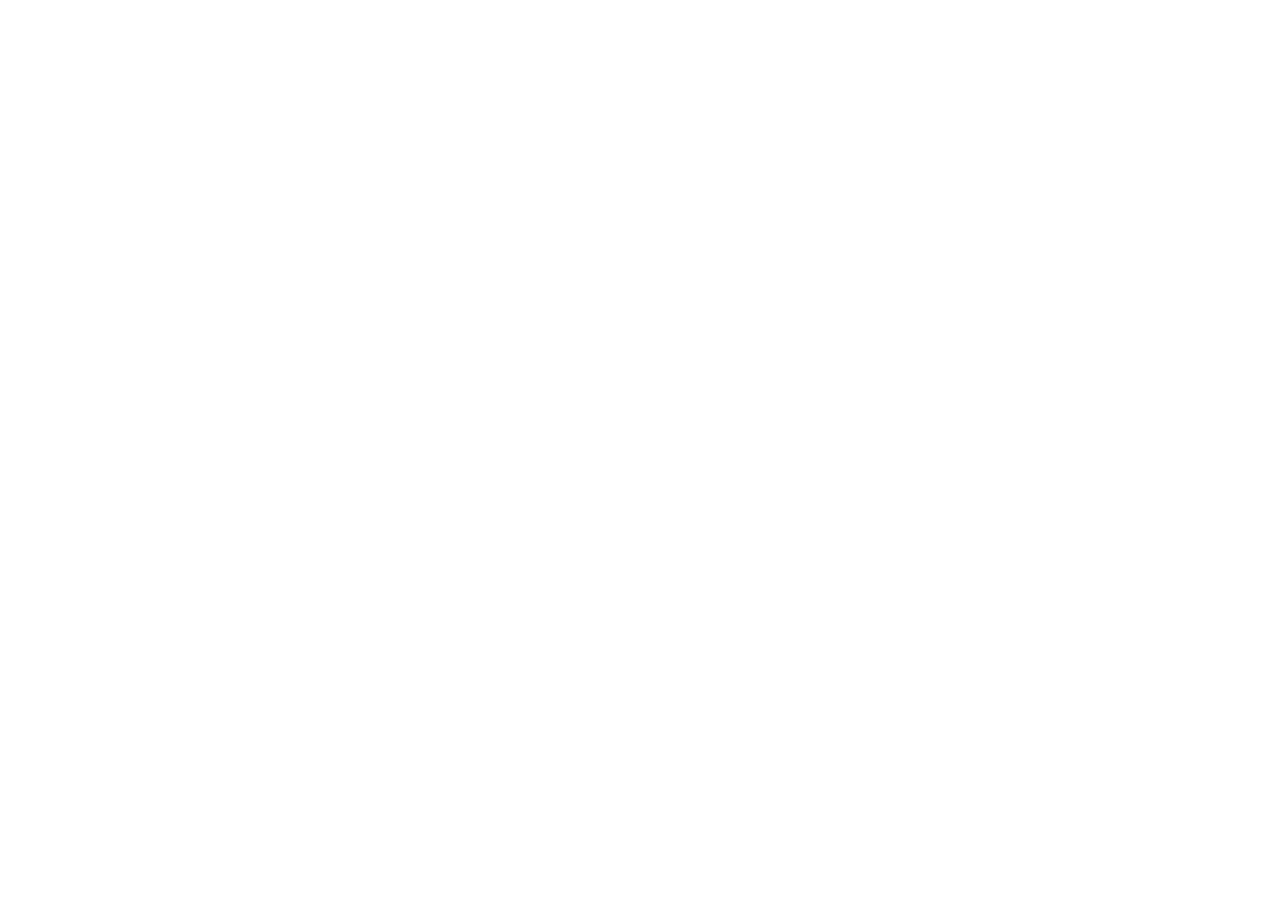
==== index.html @ 70602c5d "example init" ====
<!DOCTYPE html>
<html>

<head>
    <title>leaflet-sidebar example</title>

    <meta name="viewport" content="width=device-width, initial-scale=1.0, maximum-scale=1.0, user-scalable=no">

    <link rel="stylesheet" href="http://cdn.leafletjs.com/leaflet-0.7.2/leaflet.css"/>
    <link rel="stylesheet" href="../src/L.Control.Sidebar.css"/>
    <!--[if lte IE 8]>
    <link rel="stylesheet" href="http://cdn.leafletjs.com/leaflet-0.7.2/leaflet.ie.css"/><![endif]-->

    <style>
        body {
            padding: 30px;
            font-family: sans-serif;
        }

        #map {
            width: 100%;
            height: 600px;
            border-radius: 10px;
        }

        #sidebar {
            padding: 24px;
            font-family: monospace;
        }
    </style>
</head>

<body>
<div id="sidebar"></div>
<div id="map"></div>

<script
        src="https://code.jquery.com/jquery-3.2.1.min.js"
        integrity="sha256-hwg4gsxgFZhOsEEamdOYGBf13FyQuiTwlAQgxVSNgt4="
        crossorigin="anonymous"></script>
<script src="http://cdn.leafletjs.com/leaflet-0.7.2/leaflet.js"></script>
<script src="../src/L.Control.Sidebar.js"></script>

<script>
    var mapService = function () {
        var map, markerActive = false;

        function init() {
            map = L.map('map');

            L.tileLayer('http://a.tile.openstreetmap.fr/hot/{z}/{x}/{y}.png', {
                maxZoom: 18,
                attribution: 'Map data &copy; OpenStreetMap contributors'
            }).addTo(map);
            map.setView([50.1369745, 8.696875300000002], 12);
        }

        function addMarkerListeners(marker) {
            marker.on("click", clickListener);
            marker.on("mouseover", mouseOverListener);
            marker.on("mouseout", mouseOutListener);
            SidebarService.getSidebar().on("hide", MarkerService.handleSidebarHide)
        }

        function clickListener() {
            MarkerService.handleClick(this)
            if (MarkerService.isActive()) {
                SidebarService.show(MarkerService.getMarkerContent(this));
            } else {
                SidebarService.getSidebar().hide();
            }
        }

        function mouseOverListener() {
            MarkerService.handleMouseOver(this);
            SidebarService.show(MarkerService.getMarkerContent(this));
        }

        function mouseOutListener() {
            MarkerService.handleMouseOut(this);
            if (MarkerService.isActive()) {
                SidebarService.show(MarkerService.getMarkerContent());
            } else {
                SidebarService.getSidebar().hide();
            }
        }

        return {
            getMap: function () {
                if (!map) {
                    init();
                }
                return map;
            },
            addSidebar: function (sidebar) {
                this.getMap().addControl(sidebar);
            },
            addMarker: function (marker) {
                marker.addTo(this.getMap());
                //init marker listeners
                addMarkerListeners(marker);
            },
            setMarkers: function (markers) {
                var that = this;
                markers.forEach(function (marker) {
                    that.addMarker(marker);
                });
            }
        }

    }();
    var SidebarService = function () {
        var sidebar;

        function init() {
            sidebar = L.control.sidebar('sidebar', {
                closeButton: true,
                position: 'right',
                autoPan: false
            });
        }

        return {
            getSidebar: function () {
                if (!sidebar) {
                    init()
                }
                return sidebar;
            },
            show: function (content) {
                this.getSidebar().setContent(content.join('<br>\n'));
                this.getSidebar().show();

            }
        }
    }();

    var MarkerService = function () {
        var markers,
            activeMarker,
            greenIcon, blueIcon;

        function getMarkers(callback) {
            $.ajax({
                url: '/data.json',
                type: 'get',
                dataType: 'json',
                success: callback
            });
        }

        function init(callback) {
            markers = [];

            greenIcon = new L.Icon({
                iconUrl: 'https://cdn.rawgit.com/pointhi/leaflet-color-markers/master/img/marker-icon-2x-green.png',
                shadowUrl: 'https://cdnjs.cloudflare.com/ajax/libs/leaflet/0.7.7/images/marker-shadow.png',
                iconSize: [25, 41],
                iconAnchor: [12, 41],
                popupAnchor: [1, -34],
                shadowSize: [41, 41]
            });
            blueIcon = new L.Icon({
                iconUrl: 'https://cdn.rawgit.com/pointhi/leaflet-color-markers/master/img/marker-icon-2x-blue.png',
                shadowUrl: 'https://cdnjs.cloudflare.com/ajax/libs/leaflet/0.7.7/images/marker-shadow.png',
                iconSize: [25, 41],
                iconAnchor: [12, 41],
                popupAnchor: [1, -34],
                shadowSize: [41, 41]
            });
            getMarkers(function (markersData) {
                markersData.vehicle.forEach(function (dataElement) {

                    var marker = L.marker([dataElement.latitude, dataElement.longitude]);
                    var array = $.map(dataElement, function (value, index) {
                        return [value];
                    });

                    marker.options.content = array;
                    // marker.options.description = dataElement.description;
                    markers.push(marker)
                });
                callback();

            })
        }


        function setActiveMarker(marker) {
            if (marker) {
                activeMarker = marker;
                highlightMarker(activeMarker)
            } else if (activeMarker) {
                unhighlightMarker(activeMarker)
                activeMarker = null;
            }
        }

        function highlightMarker(marker) {
            marker.setIcon(greenIcon);
        }

        function unhighlightMarker(marker) {
            marker.setIcon(blueIcon);
        }


        return {
            getMarkers: function (callback) {
                if (!markers) {
                    init(function () {
                        callback(markers);
                    });
                } else {
                    callback(markers);
                }
            },

            getMarkerContent: function (marker) {
                if (marker) {
                    return marker.options.content;
                } else if (activeMarker) {
                    return activeMarker.options.content;
                }
            },

            isActive: function () {
                return !!activeMarker;
            },

            handleClick: function (marker) {
                if (!activeMarker) {
                    setActiveMarker(marker);
                    return true;
                }

                if (marker != activeMarker) {
                    unhighlightMarker(activeMarker);
                    setActiveMarker(marker);
                    return true;
                }
                setActiveMarker(false);
                return false;
            },
            handleMouseOver: function (marker) {
                highlightMarker(marker)
            },
            handleMouseOut: function (marker) {
                if (marker != activeMarker) {
                    unhighlightMarker(marker)
                }
            },
            handleSidebarHide: function () {
                setActiveMarker(false);
            }
        }


    }();

    mapService.addSidebar(SidebarService.getSidebar());

    MarkerService.getMarkers(function (markers) {
        mapService.setMarkers(markers)
    });

</script>
</body>

</html>
---- src/L.Control.Sidebar.css ----
.leaflet-sidebar {
  position: absolute;
  height: 100%;
  -webkit-box-sizing: border-box;
  -moz-box-sizing: border-box;
  box-sizing: border-box;
  padding: 10px;
  z-index: 2000; }
  .leaflet-sidebar.left {
    left: -500px;
    transition: left 0.5s, width 0.5s;
    padding-right: 0; }
    .leaflet-sidebar.left.visible {
      left: 0; }
  .leaflet-sidebar.right {
    right: -500px;
    transition: right 0.5s, width 0.5s;
    padding-left: 0; }
    .leaflet-sidebar.right.visible {
      right: 0; }
  .leaflet-sidebar > .leaflet-control {
    height: 100%;
    width: 100%;
    overflow: auto;
    -webkit-overflow-scrolling: touch;
    -webkit-box-sizing: border-box;
    -moz-box-sizing: border-box;
    box-sizing: border-box;
    padding: 8px 24px;
    font-size: 1.1em;
    background: white;
    box-shadow: 0 1px 7px rgba(0, 0, 0, 0.65);
    -webkit-border-radius: 4px;
    border-radius: 4px; }
    .leaflet-touch .leaflet-sidebar > .leaflet-control {
      box-shadow: none;
      border: 2px solid rgba(0, 0, 0, 0.2);
      background-clip: padding-box; }
  @media (max-width: 767px) {
    .leaflet-sidebar {
      width: 100%;
      padding: 0; }
      .leaflet-sidebar.left.visible ~ .leaflet-left {
        left: 100%; }
      .leaflet-sidebar.right.visible ~ .leaflet-right {
        right: 100%; }
      .leaflet-sidebar.left {
        left: -100%; }
        .leaflet-sidebar.left.visible {
          left: 0; }
      .leaflet-sidebar.right {
        right: -100%; }
        .leaflet-sidebar.right.visible {
          right: 0; }
      .leaflet-sidebar > .leaflet-control {
        box-shadow: none;
        -webkit-border-radius: 0;
        border-radius: 0; }
        .leaflet-touch .leaflet-sidebar > .leaflet-control {
          border: 0; } }
  @media (min-width: 768px) and (max-width: 991px) {
    .leaflet-sidebar {
      width: 305px; }
      .leaflet-sidebar.left.visible ~ .leaflet-left {
        left: 305px; }
      .leaflet-sidebar.right.visible ~ .leaflet-right {
        right: 305px; } }
  @media (min-width: 992px) and (max-width: 1199px) {
    .leaflet-sidebar {
      width: 390px; }
      .leaflet-sidebar.left.visible ~ .leaflet-left {
        left: 390px; }
      .leaflet-sidebar.right.visible ~ .leaflet-right {
        right: 390px; } }
  @media (min-width: 1200px) {
    .leaflet-sidebar {
      width: 460px; }
      .leaflet-sidebar.left.visible ~ .leaflet-left {
        left: 460px; }
      .leaflet-sidebar.right.visible ~ .leaflet-right {
        right: 460px; } }
  .leaflet-sidebar .close {
    position: absolute;
    right: 20px;
    top: 20px;
    width: 31px;
    height: 31px;
    color: #333;
    font-size: 25px;
    line-height: 1em;
    text-align: center;
    background: white;
    -webkit-border-radius: 16px;
    border-radius: 16px;
    cursor: pointer;
    z-index: 8; }

.leaflet-left {
  transition: left 0.5s; }

.leaflet-right {
  transition: right 0.5s; }
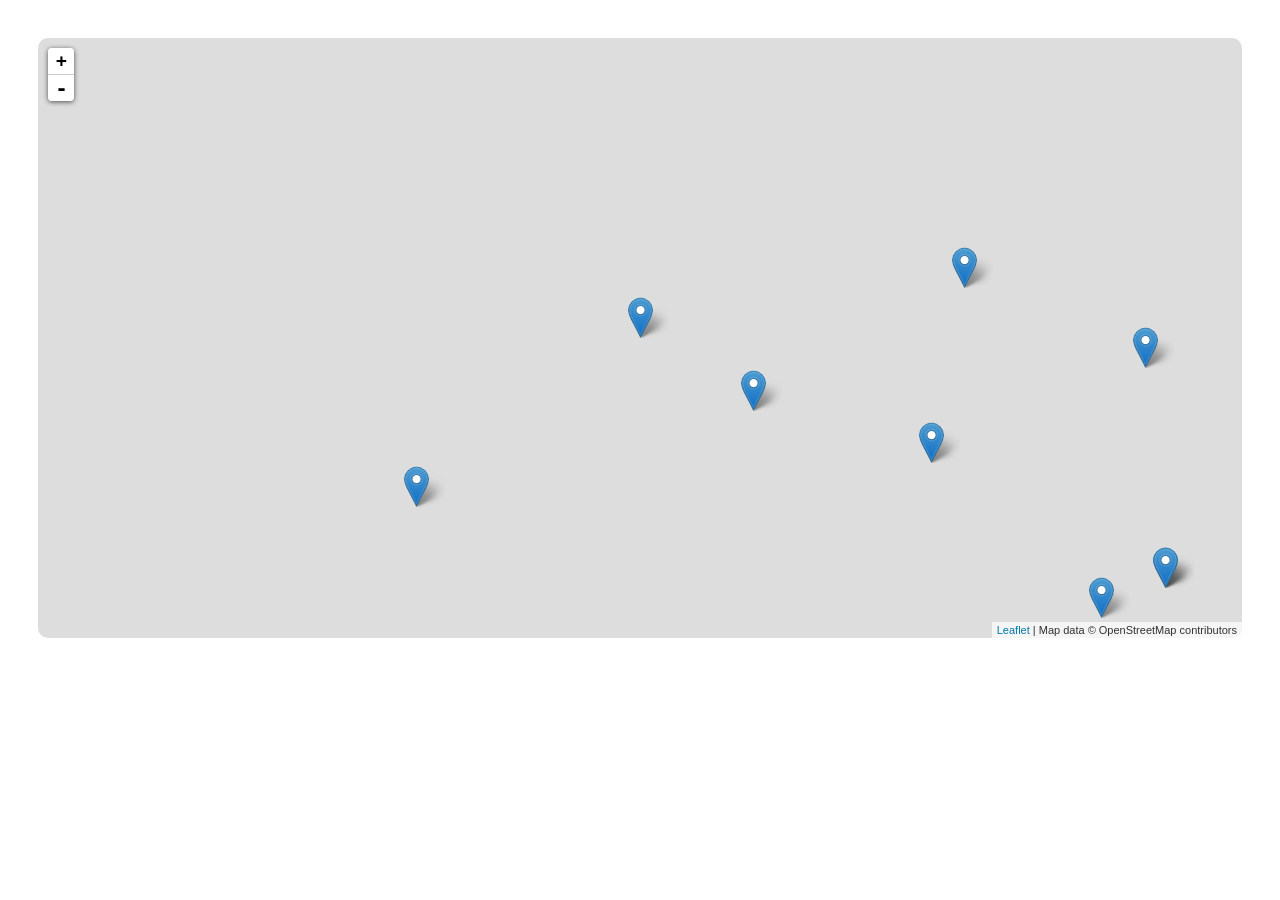
==== commit 435150d0: "added bower dependencies" ====
--- a/index.html
+++ b/index.html
@@ -6,10 +6,8 @@
 
     <meta name="viewport" content="width=device-width, initial-scale=1.0, maximum-scale=1.0, user-scalable=no">
 
-    <link rel="stylesheet" href="http://cdn.leafletjs.com/leaflet-0.7.2/leaflet.css"/>
-    <link rel="stylesheet" href="../src/L.Control.Sidebar.css"/>
-    <!--[if lte IE 8]>
-    <link rel="stylesheet" href="http://cdn.leafletjs.com/leaflet-0.7.2/leaflet.ie.css"/><![endif]-->
+    <link rel="stylesheet" href="./bower_components/leaflet/dist/leaflet.css"/>
+    <link rel="stylesheet" href="./src/L.Control.Sidebar.css"/>
 
     <style>
         body {
@@ -35,11 +33,11 @@
 <div id="map"></div>
 
 <script
-        src="https://code.jquery.com/jquery-3.2.1.min.js"
+        src="./bower_components/jquery/dist/jquery.min.js"
         integrity="sha256-hwg4gsxgFZhOsEEamdOYGBf13FyQuiTwlAQgxVSNgt4="
         crossorigin="anonymous"></script>
-<script src="http://cdn.leafletjs.com/leaflet-0.7.2/leaflet.js"></script>
-<script src="../src/L.Control.Sidebar.js"></script>
+<script src="./bower_components/leaflet/dist/leaflet.js"></script>
+<script src="./src/L.Control.Sidebar.js"></script>
 
 <script>
     var mapService = function () {
@@ -142,7 +140,7 @@
 
         function getMarkers(callback) {
             $.ajax({
-                url: '/data.json',
+                url: './data.json',
                 type: 'get',
                 dataType: 'json',
                 success: callback
--- a/bower_components/leaflet/dist/leaflet.css
+++ b/bower_components/leaflet/dist/leaflet.css
@@ -0,0 +1,479 @@
+/* required styles */
+
+.leaflet-map-pane,
+.leaflet-tile,
+.leaflet-marker-icon,
+.leaflet-marker-shadow,
+.leaflet-tile-pane,
+.leaflet-tile-container,
+.leaflet-overlay-pane,
+.leaflet-shadow-pane,
+.leaflet-marker-pane,
+.leaflet-popup-pane,
+.leaflet-overlay-pane svg,
+.leaflet-zoom-box,
+.leaflet-image-layer,
+.leaflet-layer {
+	position: absolute;
+	left: 0;
+	top: 0;
+	}
+.leaflet-container {
+	overflow: hidden;
+	-ms-touch-action: none;
+	touch-action: none;
+	}
+.leaflet-tile,
+.leaflet-marker-icon,
+.leaflet-marker-shadow {
+	-webkit-user-select: none;
+	   -moz-user-select: none;
+	        user-select: none;
+	-webkit-user-drag: none;
+	}
+.leaflet-marker-icon,
+.leaflet-marker-shadow {
+	display: block;
+	}
+/* map is broken in FF if you have max-width: 100% on tiles */
+.leaflet-container img {
+	max-width: none !important;
+	}
+/* stupid Android 2 doesn't understand "max-width: none" properly */
+.leaflet-container img.leaflet-image-layer {
+	max-width: 15000px !important;
+	}
+.leaflet-tile {
+	filter: inherit;
+	visibility: hidden;
+	}
+.leaflet-tile-loaded {
+	visibility: inherit;
+	}
+.leaflet-zoom-box {
+	width: 0;
+	height: 0;
+	}
+/* workaround for https://bugzilla.mozilla.org/show_bug.cgi?id=888319 */
+.leaflet-overlay-pane svg {
+	-moz-user-select: none;
+	}
+
+.leaflet-tile-pane    { z-index: 2; }
+.leaflet-objects-pane { z-index: 3; }
+.leaflet-overlay-pane { z-index: 4; }
+.leaflet-shadow-pane  { z-index: 5; }
+.leaflet-marker-pane  { z-index: 6; }
+.leaflet-popup-pane   { z-index: 7; }
+
+.leaflet-vml-shape {
+	width: 1px;
+	height: 1px;
+	}
+.lvml {
+	behavior: url(#default#VML);
+	display: inline-block;
+	position: absolute;
+	}
+
+
+/* control positioning */
+
+.leaflet-control {
+	position: relative;
+	z-index: 7;
+	pointer-events: auto;
+	}
+.leaflet-top,
+.leaflet-bottom {
+	position: absolute;
+	z-index: 1000;
+	pointer-events: none;
+	}
+.leaflet-top {
+	top: 0;
+	}
+.leaflet-right {
+	right: 0;
+	}
+.leaflet-bottom {
+	bottom: 0;
+	}
+.leaflet-left {
+	left: 0;
+	}
+.leaflet-control {
+	float: left;
+	clear: both;
+	}
+.leaflet-right .leaflet-control {
+	float: right;
+	}
+.leaflet-top .leaflet-control {
+	margin-top: 10px;
+	}
+.leaflet-bottom .leaflet-control {
+	margin-bottom: 10px;
+	}
+.leaflet-left .leaflet-control {
+	margin-left: 10px;
+	}
+.leaflet-right .leaflet-control {
+	margin-right: 10px;
+	}
+
+
+/* zoom and fade animations */
+
+.leaflet-fade-anim .leaflet-tile,
+.leaflet-fade-anim .leaflet-popup {
+	opacity: 0;
+	-webkit-transition: opacity 0.2s linear;
+	   -moz-transition: opacity 0.2s linear;
+	     -o-transition: opacity 0.2s linear;
+	        transition: opacity 0.2s linear;
+	}
+.leaflet-fade-anim .leaflet-tile-loaded,
+.leaflet-fade-anim .leaflet-map-pane .leaflet-popup {
+	opacity: 1;
+	}
+
+.leaflet-zoom-anim .leaflet-zoom-animated {
+	-webkit-transition: -webkit-transform 0.25s cubic-bezier(0,0,0.25,1);
+	   -moz-transition:    -moz-transform 0.25s cubic-bezier(0,0,0.25,1);
+	     -o-transition:      -o-transform 0.25s cubic-bezier(0,0,0.25,1);
+	        transition:         transform 0.25s cubic-bezier(0,0,0.25,1);
+	}
+.leaflet-zoom-anim .leaflet-tile,
+.leaflet-pan-anim .leaflet-tile,
+.leaflet-touching .leaflet-zoom-animated {
+	-webkit-transition: none;
+	   -moz-transition: none;
+	     -o-transition: none;
+	        transition: none;
+	}
+
+.leaflet-zoom-anim .leaflet-zoom-hide {
+	visibility: hidden;
+	}
+
+
+/* cursors */
+
+.leaflet-clickable {
+	cursor: pointer;
+	}
+.leaflet-container {
+	cursor: -webkit-grab;
+	cursor:    -moz-grab;
+	}
+.leaflet-popup-pane,
+.leaflet-control {
+	cursor: auto;
+	}
+.leaflet-dragging .leaflet-container,
+.leaflet-dragging .leaflet-clickable {
+	cursor: move;
+	cursor: -webkit-grabbing;
+	cursor:    -moz-grabbing;
+	}
+
+
+/* visual tweaks */
+
+.leaflet-container {
+	background: #ddd;
+	outline: 0;
+	}
+.leaflet-container a {
+	color: #0078A8;
+	}
+.leaflet-container a.leaflet-active {
+	outline: 2px solid orange;
+	}
+.leaflet-zoom-box {
+	border: 2px dotted #38f;
+	background: rgba(255,255,255,0.5);
+	}
+
+
+/* general typography */
+.leaflet-container {
+	font: 12px/1.5 "Helvetica Neue", Arial, Helvetica, sans-serif;
+	}
+
+
+/* general toolbar styles */
+
+.leaflet-bar {
+	box-shadow: 0 1px 5px rgba(0,0,0,0.65);
+	border-radius: 4px;
+	}
+.leaflet-bar a,
+.leaflet-bar a:hover {
+	background-color: #fff;
+	border-bottom: 1px solid #ccc;
+	width: 26px;
+	height: 26px;
+	line-height: 26px;
+	display: block;
+	text-align: center;
+	text-decoration: none;
+	color: black;
+	}
+.leaflet-bar a,
+.leaflet-control-layers-toggle {
+	background-position: 50% 50%;
+	background-repeat: no-repeat;
+	display: block;
+	}
+.leaflet-bar a:hover {
+	background-color: #f4f4f4;
+	}
+.leaflet-bar a:first-child {
+	border-top-left-radius: 4px;
+	border-top-right-radius: 4px;
+	}
+.leaflet-bar a:last-child {
+	border-bottom-left-radius: 4px;
+	border-bottom-right-radius: 4px;
+	border-bottom: none;
+	}
+.leaflet-bar a.leaflet-disabled {
+	cursor: default;
+	background-color: #f4f4f4;
+	color: #bbb;
+	}
+
+.leaflet-touch .leaflet-bar a {
+	width: 30px;
+	height: 30px;
+	line-height: 30px;
+	}
+
+
+/* zoom control */
+
+.leaflet-control-zoom-in,
+.leaflet-control-zoom-out {
+	font: bold 18px 'Lucida Console', Monaco, monospace;
+	text-indent: 1px;
+	}
+.leaflet-control-zoom-out {
+	font-size: 20px;
+	}
+
+.leaflet-touch .leaflet-control-zoom-in {
+	font-size: 22px;
+	}
+.leaflet-touch .leaflet-control-zoom-out {
+	font-size: 24px;
+	}
+
+
+/* layers control */
+
+.leaflet-control-layers {
+	box-shadow: 0 1px 5px rgba(0,0,0,0.4);
+	background: #fff;
+	border-radius: 5px;
+	}
+.leaflet-control-layers-toggle {
+	background-image: url(images/layers.png);
+	width: 36px;
+	height: 36px;
+	}
+.leaflet-retina .leaflet-control-layers-toggle {
+	background-image: url(images/layers-2x.png);
+	background-size: 26px 26px;
+	}
+.leaflet-touch .leaflet-control-layers-toggle {
+	width: 44px;
+	height: 44px;
+	}
+.leaflet-control-layers .leaflet-control-layers-list,
+.leaflet-control-layers-expanded .leaflet-control-layers-toggle {
+	display: none;
+	}
+.leaflet-control-layers-expanded .leaflet-control-layers-list {
+	display: block;
+	position: relative;
+	}
+.leaflet-control-layers-expanded {
+	padding: 6px 10px 6px 6px;
+	color: #333;
+	background: #fff;
+	}
+.leaflet-control-layers-selector {
+	margin-top: 2px;
+	position: relative;
+	top: 1px;
+	}
+.leaflet-control-layers label {
+	display: block;
+	}
+.leaflet-control-layers-separator {
+	height: 0;
+	border-top: 1px solid #ddd;
+	margin: 5px -10px 5px -6px;
+	}
+
+
+/* attribution and scale controls */
+
+.leaflet-container .leaflet-control-attribution {
+	background: #fff;
+	background: rgba(255, 255, 255, 0.7);
+	margin: 0;
+	}
+.leaflet-control-attribution,
+.leaflet-control-scale-line {
+	padding: 0 5px;
+	color: #333;
+	}
+.leaflet-control-attribution a {
+	text-decoration: none;
+	}
+.leaflet-control-attribution a:hover {
+	text-decoration: underline;
+	}
+.leaflet-container .leaflet-control-attribution,
+.leaflet-container .leaflet-control-scale {
+	font-size: 11px;
+	}
+.leaflet-left .leaflet-control-scale {
+	margin-left: 5px;
+	}
+.leaflet-bottom .leaflet-control-scale {
+	margin-bottom: 5px;
+	}
+.leaflet-control-scale-line {
+	border: 2px solid #777;
+	border-top: none;
+	line-height: 1.1;
+	padding: 2px 5px 1px;
+	font-size: 11px;
+	white-space: nowrap;
+	overflow: hidden;
+	-moz-box-sizing: content-box;
+	     box-sizing: content-box;
+
+	background: #fff;
+	background: rgba(255, 255, 255, 0.5);
+	}
+.leaflet-control-scale-line:not(:first-child) {
+	border-top: 2px solid #777;
+	border-bottom: none;
+	margin-top: -2px;
+	}
+.leaflet-control-scale-line:not(:first-child):not(:last-child) {
+	border-bottom: 2px solid #777;
+	}
+
+.leaflet-touch .leaflet-control-attribution,
+.leaflet-touch .leaflet-control-layers,
+.leaflet-touch .leaflet-bar {
+	box-shadow: none;
+	}
+.leaflet-touch .leaflet-control-layers,
+.leaflet-touch .leaflet-bar {
+	border: 2px solid rgba(0,0,0,0.2);
+	background-clip: padding-box;
+	}
+
+
+/* popup */
+
+.leaflet-popup {
+	position: absolute;
+	text-align: center;
+	}
+.leaflet-popup-content-wrapper {
+	padding: 1px;
+	text-align: left;
+	border-radius: 12px;
+	}
+.leaflet-popup-content {
+	margin: 13px 19px;
+	line-height: 1.4;
+	}
+.leaflet-popup-content p {
+	margin: 18px 0;
+	}
+.leaflet-popup-tip-container {
+	margin: 0 auto;
+	width: 40px;
+	height: 20px;
+	position: relative;
+	overflow: hidden;
+	}
+.leaflet-popup-tip {
+	width: 17px;
+	height: 17px;
+	padding: 1px;
+
+	margin: -10px auto 0;
+
+	-webkit-transform: rotate(45deg);
+	   -moz-transform: rotate(45deg);
+	    -ms-transform: rotate(45deg);
+	     -o-transform: rotate(45deg);
+	        transform: rotate(45deg);
+	}
+.leaflet-popup-content-wrapper,
+.leaflet-popup-tip {
+	background: white;
+
+	box-shadow: 0 3px 14px rgba(0,0,0,0.4);
+	}
+.leaflet-container a.leaflet-popup-close-button {
+	position: absolute;
+	top: 0;
+	right: 0;
+	padding: 4px 4px 0 0;
+	text-align: center;
+	width: 18px;
+	height: 14px;
+	font: 16px/14px Tahoma, Verdana, sans-serif;
+	color: #c3c3c3;
+	text-decoration: none;
+	font-weight: bold;
+	background: transparent;
+	}
+.leaflet-container a.leaflet-popup-close-button:hover {
+	color: #999;
+	}
+.leaflet-popup-scrolled {
+	overflow: auto;
+	border-bottom: 1px solid #ddd;
+	border-top: 1px solid #ddd;
+	}
+
+.leaflet-oldie .leaflet-popup-content-wrapper {
+	zoom: 1;
+	}
+.leaflet-oldie .leaflet-popup-tip {
+	width: 24px;
+	margin: 0 auto;
+
+	-ms-filter: "progid:DXImageTransform.Microsoft.Matrix(M11=0.70710678, M12=0.70710678, M21=-0.70710678, M22=0.70710678)";
+	filter: progid:DXImageTransform.Microsoft.Matrix(M11=0.70710678, M12=0.70710678, M21=-0.70710678, M22=0.70710678);
+	}
+.leaflet-oldie .leaflet-popup-tip-container {
+	margin-top: -1px;
+	}
+
+.leaflet-oldie .leaflet-control-zoom,
+.leaflet-oldie .leaflet-control-layers,
+.leaflet-oldie .leaflet-popup-content-wrapper,
+.leaflet-oldie .leaflet-popup-tip {
+	border: 1px solid #999;
+	}
+
+
+/* div icon */
+
+.leaflet-div-icon {
+	background: #fff;
+	border: 1px solid #666;
+	}
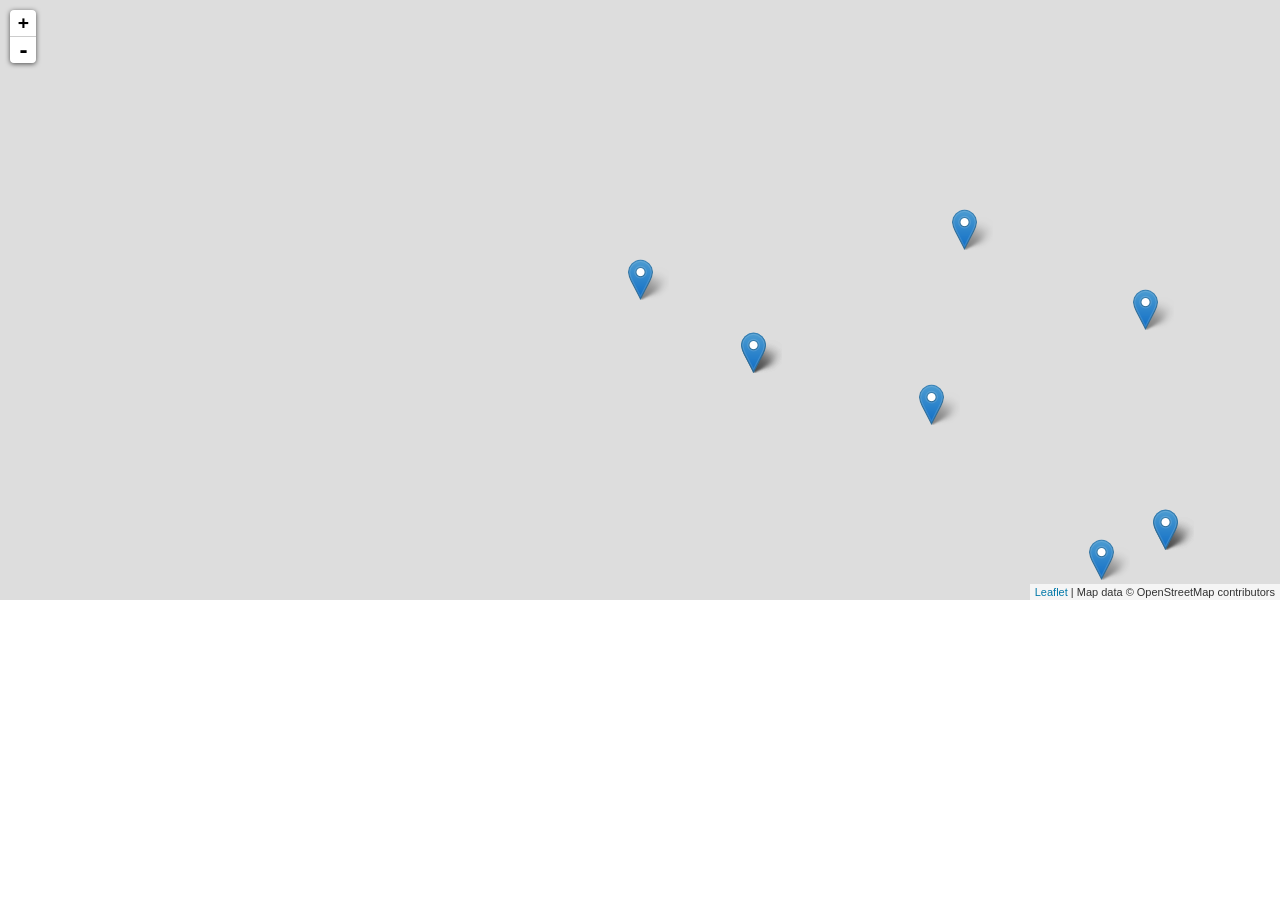
==== commit 1b15265d: "interface update, added cars lists and added sidebar side selection, based on active point" ====
--- a/index.html
+++ b/index.html
@@ -8,17 +8,18 @@
 
     <link rel="stylesheet" href="./bower_components/leaflet/dist/leaflet.css"/>
     <link rel="stylesheet" href="./src/L.Control.Sidebar.css"/>
+    <link rel="stylesheet" href="./src/list.css"/>
 
     <style>
         body {
-            padding: 30px;
+            /*padding: 30px;*/
             font-family: sans-serif;
         }
 
         #map {
             width: 100%;
             height: 600px;
-            border-radius: 10px;
+            /*border-radius: 10px;*/
         }
 
         #sidebar {
@@ -41,7 +42,7 @@
 
 <script>
     var mapService = function () {
-        var map, markerActive = false;
+        var map;
 
         function init() {
             map = L.map('map');
@@ -60,24 +61,24 @@
             SidebarService.getSidebar().on("hide", MarkerService.handleSidebarHide)
         }
 
-        function clickListener() {
+        function clickListener(e) {
             MarkerService.handleClick(this)
             if (MarkerService.isActive()) {
-                SidebarService.show(MarkerService.getMarkerContent(this));
+                SidebarService.show(this, map._container.offsetWidth, e.originalEvent.layerX);
             } else {
                 SidebarService.getSidebar().hide();
             }
         }
 
-        function mouseOverListener() {
+        function mouseOverListener(e) {
             MarkerService.handleMouseOver(this);
-            SidebarService.show(MarkerService.getMarkerContent(this));
+            SidebarService.show(this, map._container.offsetWidth, e.originalEvent.layerX);
         }
 
         function mouseOutListener() {
             MarkerService.handleMouseOut(this);
             if (MarkerService.isActive()) {
-                SidebarService.show(MarkerService.getMarkerContent());
+                SidebarService.show();
             } else {
                 SidebarService.getSidebar().hide();
             }
@@ -107,6 +108,41 @@
         }
 
     }();
+
+    var VehicleService = function () {
+        var vehicle = [{
+            "model": "S - Fiat 500 Cabrio",
+            "vehicleClass": "SUBCOMPACT",
+            "vehicleState": "AVAILABLE",
+            "description": "Comfort trip<br>Max speed <b>190km/h</b><br>Price <b>2USD/h</b>",
+            "image": "content_fiat_500.jpg"
+        }, {
+            "model": "L - Peugeot 2008",
+            "vehicleClass": "LUX",
+            "vehicleState": "AVAILABLE",
+            "description": "Fast turbo engine<br>Max speed <b>290km/h</b><br>Price <b>4USD/h</b>",
+            "image": "content_peugot_2008.jpg"
+        }, {
+            "model": "XL - Peugeot 308",
+            "vehicleClass": "LARGE",
+            "vehicleState": "AVAILABLE",
+            "description": "Super fast turbo engine<br>Capacity <b>9 person</b><br>Price <b>7USD/h</b>",
+            "image": "content_peugot_308_sw.jpg"
+        }, {
+            "model": "XXL - Citroën Jumpy",
+            "vehicleClass": "FULLVAN",
+            "vehicleState": "AVAILABLE",
+            "description": "For big family<br>Engine <b>136 bhp</b><br>Price <b>9.99USD/h</b>",
+            "image": "content_citroen_jumpy.jpg"
+        }];
+
+        return {
+            getVehicles: function (value) {
+                return vehicle.slice(value)
+            }
+        }
+    }();
+
     var SidebarService = function () {
         var sidebar;
 
@@ -118,6 +154,13 @@
             });
         }
 
+        function defineSidebarPosition(mapWidth, position) {
+            if (mapWidth && mapWidth / 2 > position) {
+                return "right"
+            }
+            return "left"
+        }
+
         return {
             getSidebar: function () {
                 if (!sidebar) {
@@ -125,10 +168,30 @@
                 }
                 return sidebar;
             },
-            show: function (content) {
-                this.getSidebar().setContent(content.join('<br>\n'));
-                this.getSidebar().show();
-
+            show: function (marker, mapWidth, position) {
+                var content = MarkerService.getMarkerContent(marker);
+                var text = "<ul>";
+                content.forEach(function (element) {
+//                    var array = $.map(element, function (value, index) {
+//                        return [value];
+//                    });
+                    text += "<li>";
+                    text += "<img src='./images/" + element.image + "'>";
+                    text += "<h3>";
+                    text += element.model;
+                    text += "</h3>";
+                    text += "<p>";
+                    text += element.description;
+                    text += "</p>";
+
+                    text += "</li>"
+
+                });
+                text += "</ul>";
+
+                this.getSidebar().setContent(text);
+
+                this.getSidebar().show(defineSidebarPosition(mapWidth, position));
             }
         }
     }();
@@ -167,14 +230,14 @@
                 shadowSize: [41, 41]
             });
             getMarkers(function (markersData) {
-                markersData.vehicle.forEach(function (dataElement) {
+                markersData.vehicle.forEach(function (dataElement, i) {
 
                     var marker = L.marker([dataElement.latitude, dataElement.longitude]);
-                    var array = $.map(dataElement, function (value, index) {
-                        return [value];
-                    });
-
-                    marker.options.content = array;
+//                    var array = $.map(dataElement, function (value, index) {
+//                        return [value];
+//                    });
+                    marker.options.content = VehicleService.getVehicles(i % 3)
+//                        .marker.options.content = array;
                     // marker.options.description = dataElement.description;
                     markers.push(marker)
                 });
--- a/src/list.css
+++ b/src/list.css
@@ -0,0 +1,41 @@
+* {margin: 0; padding: 0;}
+
+div {
+    /*margin: 20px;*/
+}
+
+ul {
+    list-style-type: none;
+    width: 500px;
+}
+
+h3 {
+    font: bold 20px/1.5 Helvetica, Verdana, sans-serif;
+}
+
+li img {
+    float: left;
+    margin: 0 15px 0 0;
+
+    height: 100px;
+}
+
+li p {
+    /*font: 200 12px/1.5 Georgia, Times New Roman, serif;*/
+    font-size: 14px;
+}
+
+li {
+    padding: 10px;
+    overflow: auto;
+}
+
+li:hover {
+    background: #eee;
+    cursor: pointer;
+}
+
+
+.leaflet-control {
+    overflow: hidden;
+}
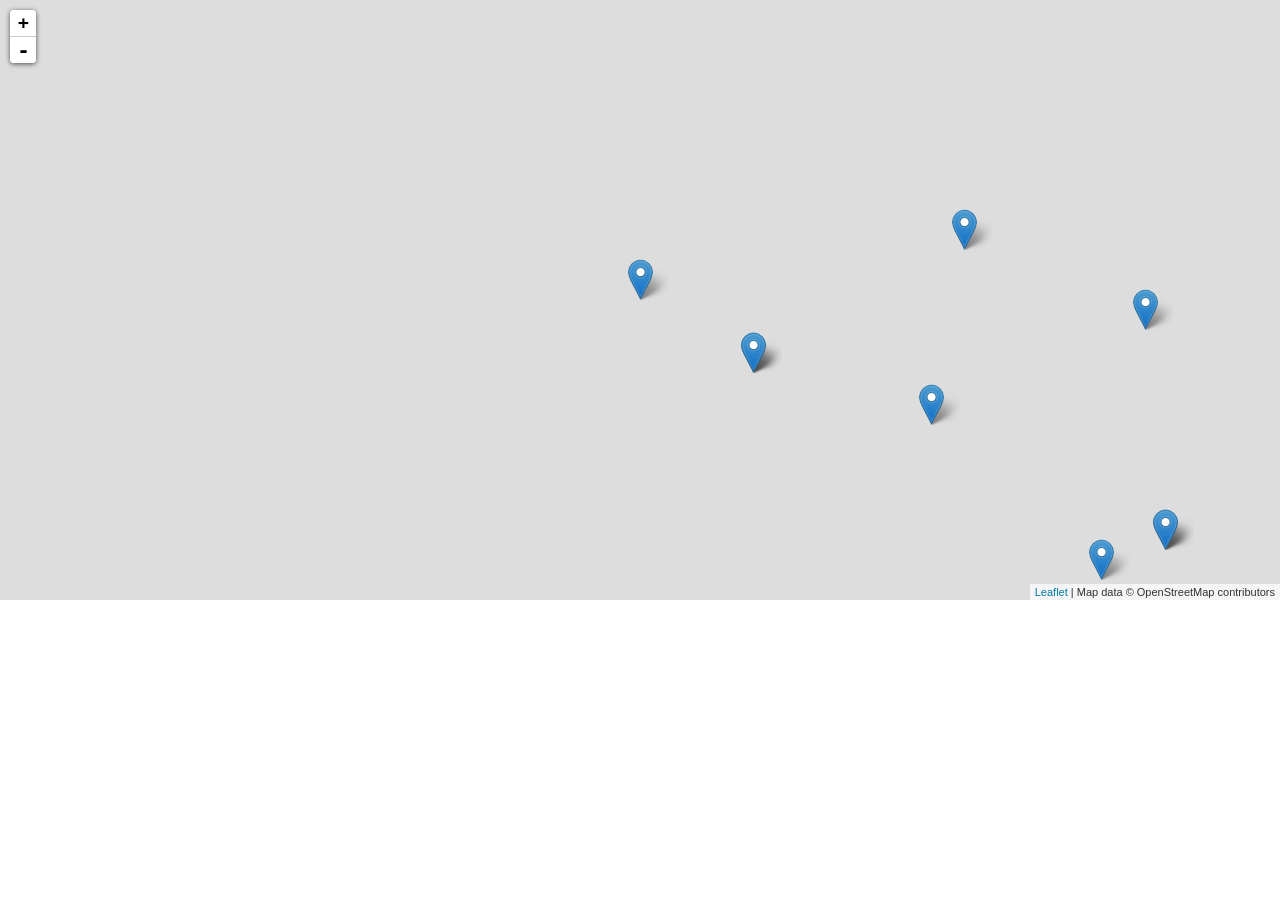
==== commit c17aafe1: "added mobile css fixes" ====
--- a/index.html
+++ b/index.html
@@ -23,7 +23,7 @@
         }
 
         #sidebar {
-            padding: 24px;
+            padding: 40px 0;
             font-family: monospace;
         }
     </style>
--- a/src/list.css
+++ b/src/list.css
@@ -10,19 +10,17 @@
 }
 
 h3 {
-    font: bold 20px/1.5 Helvetica, Verdana, sans-serif;
+    font: bold 18px/1.5 Helvetica, Verdana, sans-serif;
 }
 
 li img {
     float: left;
-    margin: 0 15px 0 0;
-
-    height: 100px;
+    margin: 0 10px 0 0;
+    height: 85px;
 }
 
 li p {
-    /*font: 200 12px/1.5 Georgia, Times New Roman, serif;*/
-    font-size: 14px;
+    font-size: 12px;
 }
 
 li {
@@ -36,6 +34,6 @@
 }
 
 
-.leaflet-control {
+.leaflet-controll {
     overflow: hidden;
 }
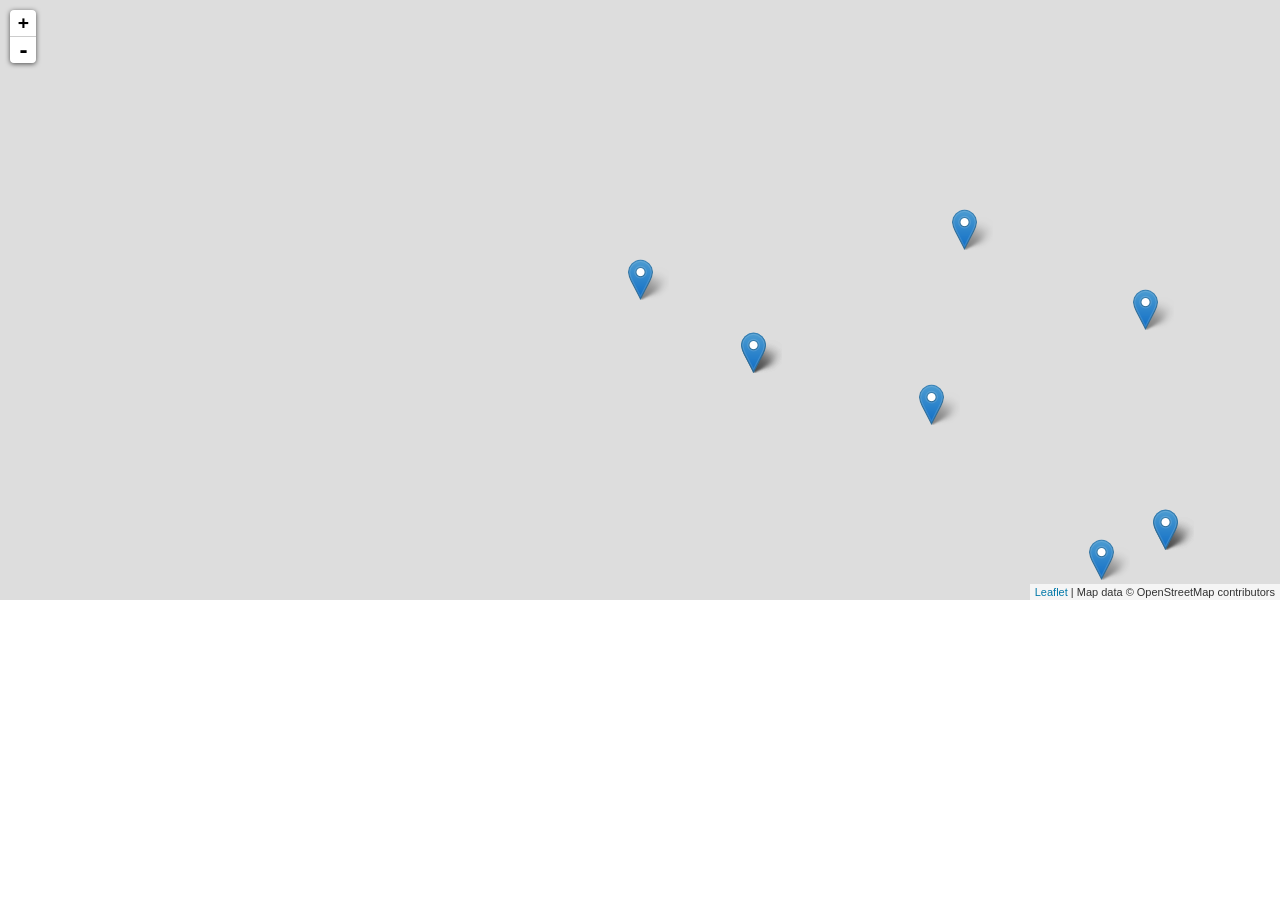
==== commit 44594bc9: "added mapbox tiles" ====
--- a/index.html
+++ b/index.html
@@ -39,6 +39,8 @@
         crossorigin="anonymous"></script>
 <script src="./bower_components/leaflet/dist/leaflet.js"></script>
 <script src="./src/L.Control.Sidebar.js"></script>
+<script src='http://api.tiles.mapbox.com/mapbox.js/v0.6.7/mapbox.js'></script>
+<link href='http://api.tiles.mapbox.com/mapbox.js/v0.6.7/mapbox.css' rel='stylesheet' />
 
 <script>
     var mapService = function () {
@@ -46,8 +48,8 @@
 
         function init() {
             map = L.map('map');
-
-            L.tileLayer('http://a.tile.openstreetmap.fr/hot/{z}/{x}/{y}.png', {
+//            256/1/1/0
+            L.tileLayer('https://api.mapbox.com/styles/v1/mapbox/streets-v8/tiles/{z}/{x}/{y}?access_token=pk.eyJ1IjoibXlrb2xhdCIsImEiOiJjajB3ajEyNjQwMDB2MzNwOTN6NGszb2ZyIn0.1bVvnPjlL_cxJwXxwxWHpA', {
                 maxZoom: 18,
                 attribution: 'Map data &copy; OpenStreetMap contributors'
             }).addTo(map);
@@ -169,9 +171,12 @@
                 return sidebar;
             },
             show: function (marker, mapWidth, position) {
-                var content = MarkerService.getMarkerContent(marker);
-                var text = "<ul>";
-                content.forEach(function (element) {
+                var data = MarkerService.getMarkerContent(marker);
+                var text = "";//data.content.distance + "km";
+
+
+                text += "<ul>";
+                data.vehicles.forEach(function (element) {
 //                    var array = $.map(element, function (value, index) {
 //                        return [value];
 //                    });
@@ -236,7 +241,9 @@
 //                    var array = $.map(dataElement, function (value, index) {
 //                        return [value];
 //                    });
-                    marker.options.content = VehicleService.getVehicles(i % 3)
+
+                    marker.options.data = {content: dataElement};
+                    marker.options.data.vehicles = VehicleService.getVehicles(i % 3)
 //                        .marker.options.content = array;
                     // marker.options.description = dataElement.description;
                     markers.push(marker)
@@ -279,9 +286,9 @@
 
             getMarkerContent: function (marker) {
                 if (marker) {
-                    return marker.options.content;
+                    return marker.options.data;
                 } else if (activeMarker) {
-                    return activeMarker.options.content;
+                    return activeMarker.options.data;
                 }
             },
 
--- a/src/list.css
+++ b/src/list.css
@@ -34,6 +34,6 @@
 }
 
 
-.leaflet-controll {
-    overflow: hidden;
+.leaflet-control {
+    overflow: hidden!important;
 }
